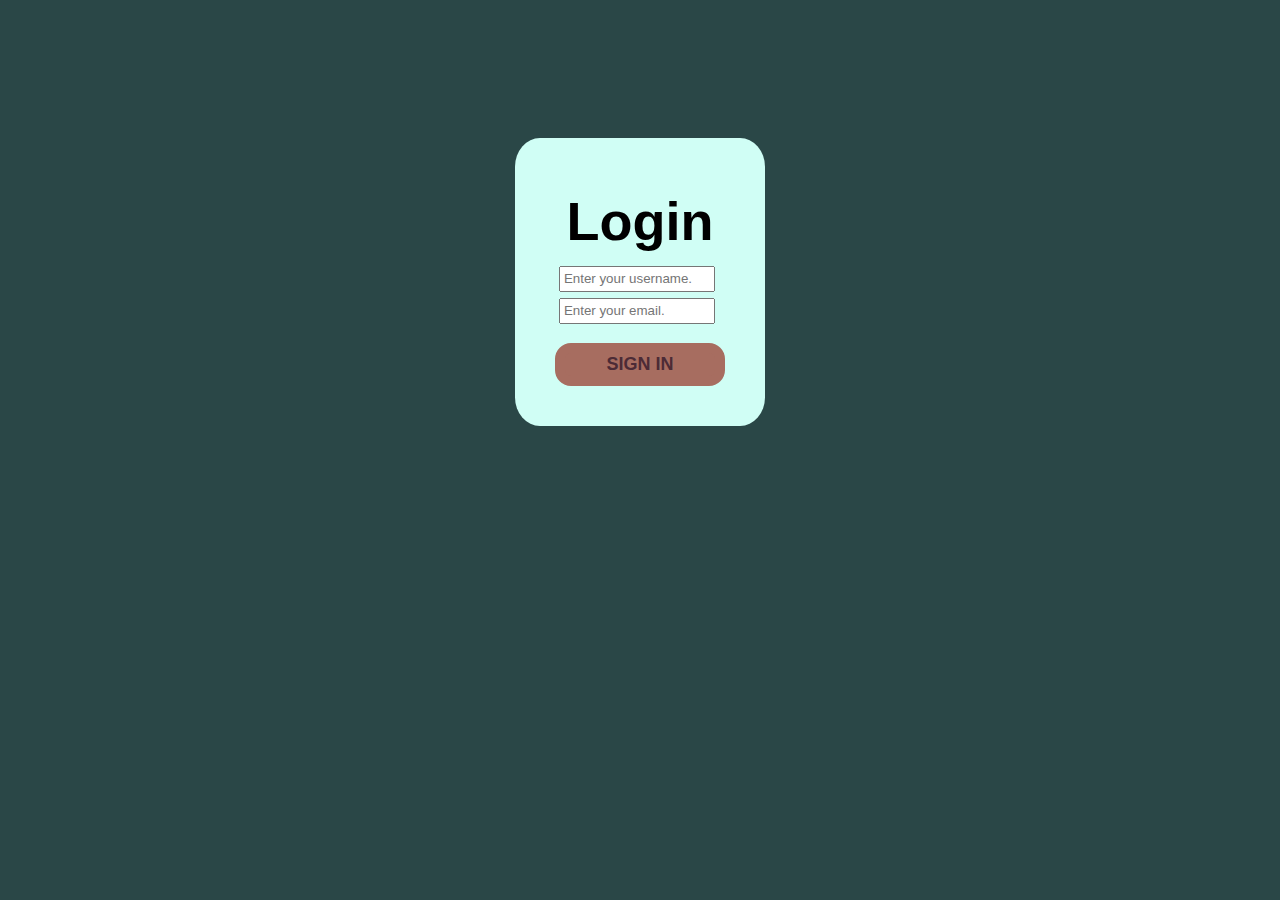
==== html/index.html @ 9941beff "Initial commit" ====
<!DOCTYPE html>
<html lang="en">
  <head>
    <meta charset="UTF-8" />
    <meta http-equiv="X-UA-Compatible" content="IE=edge" />
    <meta name="viewport" content="width=device-width, initial-scale=1.0" />

    <link rel="stylesheet" href="../css/style.css" />
    <title>Document</title>
  </head>
  <body onload="loginLoader()">
    <div class="loginDiv" id="loginDivver">
      <p class="loginText loginItem">Login</p>
      <input
        class="inputClass loginItem"
        type="text"
        placeholder="Enter your username."
        id="uNameInput"
        required
      />
      <input
        class="inputClass loginItem"
        type="text"
        id="uEmailInput"
        placeholder="Enter your email."
        required
      />
      <input type="submit" id="subBtn" value="Sign In" />
    </div>
    <script src="../js/main.js"></script>
  </body>
</html>
---- css/style.css ----
:root {
  --dark-slate-gray: #2a4747ff;
  --mint-green: #d0fef5ff;
  --redwood: #a76d60;
  --eggplant: #4c2b36ff;
}

body {
  align-items: center;
  display: flex;
  justify-content: center;
  padding: 10%;

  background-color: var(--dark-slate-gray);
}

.loginDiv {
  display: flex;
  flex-direction: column;
  justify-content: center;

  background-color: var(--mint-green);
  border-radius: 10%;
  margin: 0.15rem 0.2rem;
  padding: 2.5rem;
}

.loginItem {
  margin: 0.2rem;
  font-family: Helvetica, sans-serif;
  position: relative;
}

.loginText {
  padding: 0.5rem;

  font-size: 54px;
  font-weight: bold;
}

.inputClass {
  padding: 2%;
  width: fit-content;
  padding-right: 0;
}

#subBtn {
  margin-top: 1rem;
  margin-bottom: 0rem;
  border: 10px solid var(--redwood);
  background-color: var(--redwood);
  border-radius: 1rem;
  font-size: large;
  color: var(--eggplant);
  text-transform: uppercase;
  font-weight: bold;
}

#userPosts {
  list-style-type: none;
}

.title {
  font-size: x-large;
  color: var(--redwood);
  text-transform: capitalize;
  font-weight: bold;
  font-family: "Lucida Sans", "Lucida Sans Regular", "Lucida Grande",
    "Lucida Sans Unicode", Geneva, Verdana, sans-serif;
}
.textBody {
  font-size: large;
  font-family: "Trebuchet MS", "Lucida Sans Unicode", "Lucida Grande",
    "Lucida Sans", Arial, sans-serif;
  color: var(--mint-green);
}

/* shake animation stuff */

@keyframes shake {
  0% {
    transform: translateX(3px);
  }
  25% {
    transform: translateX(-3px);
  }
  50% {
    transform: translateX(2px);
  }
  100% {
    transform: translateX(2px);
  }
}
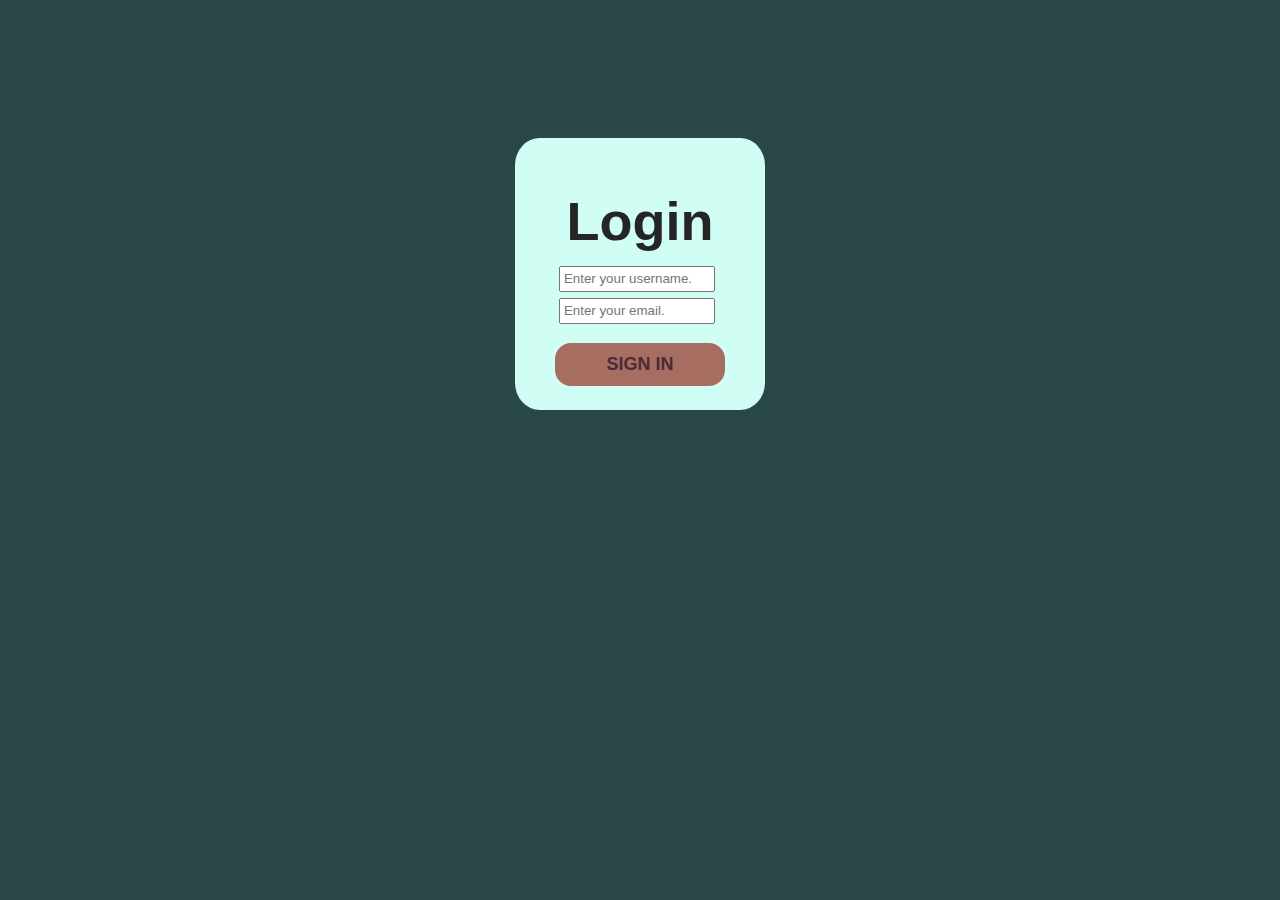
==== commit e0563f0a: "fixed animation + added color indicator" ====
--- a/html/index.html
+++ b/html/index.html
@@ -10,7 +10,7 @@
   </head>
   <body onload="loginLoader()">
     <div class="loginDiv" id="loginDivver">
-      <p class="loginText loginItem">Login</p>
+      <p class="loginText loginItem" id="loginText">Login</p>
       <input
         class="inputClass loginItem"
         type="text"
@@ -25,7 +25,8 @@
         placeholder="Enter your email."
         required
       />
-      <input type="submit" id="subBtn" value="Sign In" />
+      <!-- <input type="submit" id="subBtn" value="Sign In" /> -->
+      <button id="subBtn">Sign In</button>
     </div>
     <script src="../js/main.js"></script>
   </body>
--- a/css/style.css
+++ b/css/style.css
@@ -18,11 +18,13 @@
   display: flex;
   flex-direction: column;
   justify-content: center;
+  animation-iteration-count: 1;
 
   background-color: var(--mint-green);
   border-radius: 10%;
   margin: 0.15rem 0.2rem;
   padding: 2.5rem;
+  padding-bottom: 1.5rem;
 }
 
 .loginItem {
@@ -34,6 +36,8 @@
 .loginText {
   padding: 0.5rem;
 
+  color: #252525;
+
   font-size: 54px;
   font-weight: bold;
 }
@@ -42,6 +46,15 @@
   padding: 2%;
   width: fit-content;
   padding-right: 0;
+}
+
+.failedLoginText {
+  font-weight: bold;
+  text-align: center;
+  margin-top: 1rem;
+  margin-bottom: 0;
+  color: rgb(100, 17, 17);
+  transition: 0.2s;
 }
 
 #subBtn {
@@ -85,9 +98,9 @@
     transform: translateX(-3px);
   }
   50% {
-    transform: translateX(2px);
+    transform: translateX(3px);
   }
   100% {
-    transform: translateX(2px);
+    transform: translateX(-3px);
   }
 }
